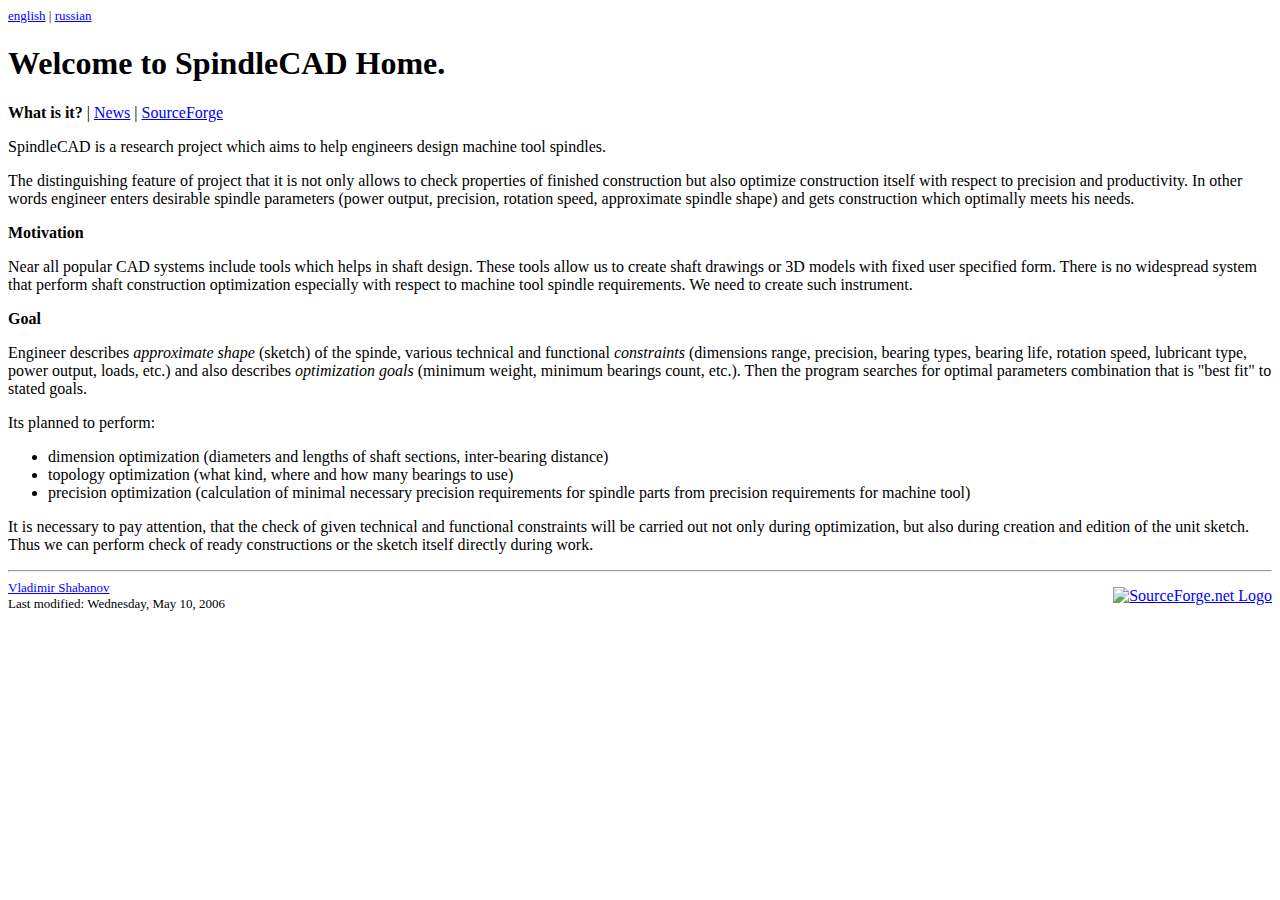
==== doc/website/index.html @ 66b9586d "/website moved to /trunk/doc/website" ====
<!DOCTYPE html PUBLIC "-//W3C//DTD XHTML 1.0 Transitional//EN" "http://www.w3.org/TR/xhtml1/DTD/xhtml1-transitional.dtd">

<html xmlns="http://www.w3.org/1999/xhtml">

<head>
<meta http-equiv="content-type" content="text/html;charset=utf-8" />
<META name="verify-v1" content="uQD+6GWCT47U6+03N+9IiAgq/372fRQ77y+6PQVyAvk=" />
<meta name="keywords" content="Spindle, Design, Optimization, Machine tool, Software, CAD, SpindleCAD" />
<title>SpindleCAD: Machine Tool Spindle Design &amp; Optimization Software</title>
<link href="css/basic.css" rel="stylesheet" type="text/css" media="all" />
<link href="favicon.ico" rel="shortcut icon" type="image/x-icon"/>
</head>

<body>
<div align="left">
<font size="-1" face="Georgia, Times New Roman, Times, serif"><a href="index.html">english</a> | <a href="ru/index.html">russian</a></font>
<h1><font face="Georgia, Times New Roman, Times, serif">Welcome to SpindleCAD Home.</font></h1>
<font face="Georgia, Times New Roman, Times, serif"><strong>What is it?</strong> | <a href="news.html">News</a> | <a href="http://sourceforge.net/projects/spindlecad">SourceForge</a></font>
<p><font face="Georgia, Times New Roman, Times, serif">SpindleCAD is a research project which aims to help engineers design machine tool spindles.</font></p>
<p><font face="Georgia, Times New Roman, Times, serif">The distinguishing feature of project that it is not only allows to check properties of finished construction but also optimize construction itself with respect to precision and productivity. In other words engineer enters desirable spindle parameters (power output, precision, rotation speed, approximate spindle shape) and gets construction which optimally meets his needs.</font></p>
<p><strong><font face="Georgia, Times New Roman, Times, serif">Motivation</font></strong></p>
<p><font face="Georgia, Times New Roman, Times, serif">Near all popular CAD systems include tools which helps in shaft design. These tools allow us to create shaft drawings or 3D models with fixed user specified form. There is no widespread system that perform shaft construction optimization especially with respect to machine tool spindle requirements. We need to create such instrument.</font></p>
<p><strong><font face="Georgia, Times New Roman, Times, serif">Goal</font></strong></p>
<p><font face="Georgia, Times New Roman, Times, serif">Engineer describes <em>approximate shape</em> (sketch) of the spinde, various technical and functional <em>constraints</em> (dimensions range, precision, bearing types, bearing life, rotation speed, lubricant type, power output, loads, etc.) and also describes <em>optimization goals</em> (minimum weight, minimum bearings count, etc.). Then the program searches for optimal parameters combination that is &quot;best fit&quot; to stated goals.</font></p>
<p><font face="Georgia, Times New Roman, Times, serif">Its planned to perform:</font></p>
<ul>
<li><font face="Georgia, Times New Roman, Times, serif">dimension optimization (diameters and lengths of shaft sections, inter-bearing distance)</font></li>
<li><font face="Georgia, Times New Roman, Times, serif">topology optimization (what kind, where and how many bearings to use) </font></li>
<li><font face="Georgia, Times New Roman, Times, serif">precision optimization (calculation of minimal necessary precision requirements for spindle parts from precision requirements for machine tool)</font></li>
</ul>
<p><font face="Georgia, Times New Roman, Times, serif">It is necessary to pay attention, that the check of given technical and functional constraints will be carried out not only during optimization, but also during creation and edition of the  unit sketch. Thus we can perform check of ready constructions or the sketch itself directly during work.</font></p>
</div>
<hr />
<table width="100%" border="0" cellspacing="0" cellpadding="0">
<tr>
<td><font size="-1"><a href="mailto:vshabanoff@gmail.com">Vladimir Shabanov<br />
</a>Last modified: Wednesday, May 10, 2006</font></td>
<td>
<div align="right">
<a href="http://sourceforge.net"><img src="http://sflogo.sourceforge.net/sflogo.php?group_id=163976&amp;type=2" width="125" height="37" border="0" alt="SourceForge.net Logo" /></a></div>
</td>
</tr>
</table>
</body>

</html>
---- doc/website/css/basic.css ----
body { color: black; background-color: white; }

p {}

td {}

a:link { color: blue }

a:visited { color: purple }

a:hover { }

a:active { color: red }
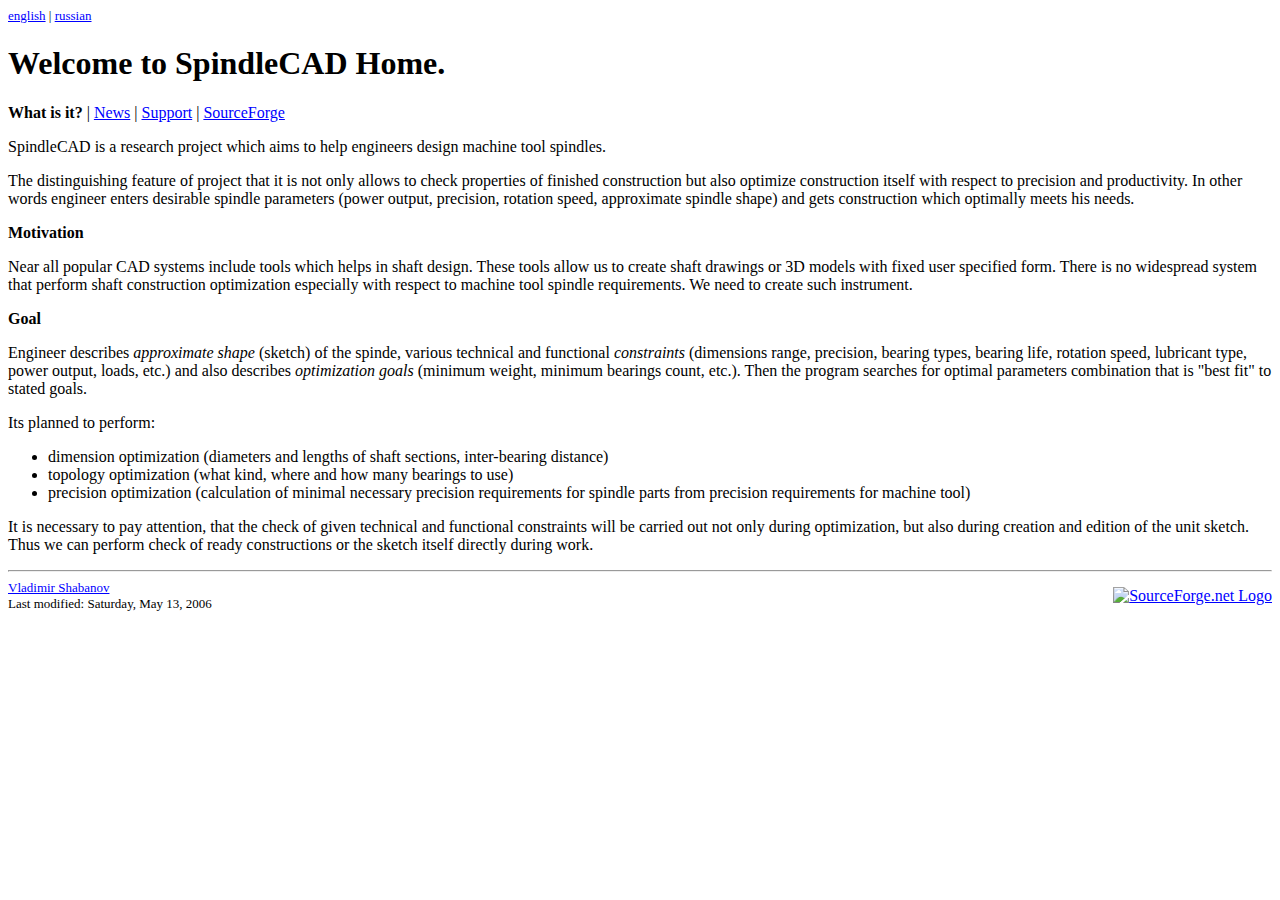
==== commit cf3158ac: "Added Support page, and news about russian support forum" ====
--- a/doc/website/index.html
+++ b/doc/website/index.html
@@ -15,7 +15,7 @@
 <div align="left">
 <font size="-1" face="Georgia, Times New Roman, Times, serif"><a href="index.html">english</a> | <a href="ru/index.html">russian</a></font>
 <h1><font face="Georgia, Times New Roman, Times, serif">Welcome to SpindleCAD Home.</font></h1>
-<font face="Georgia, Times New Roman, Times, serif"><strong>What is it?</strong> | <a href="news.html">News</a> | <a href="http://sourceforge.net/projects/spindlecad">SourceForge</a></font>
+<font face="Georgia, Times New Roman, Times, serif"><strong>What is it?</strong> | <a href="news.html">News</a> | <a href="support.html">Support</a> | <a href="http://sourceforge.net/projects/spindlecad">SourceForge</a></font>
 <p><font face="Georgia, Times New Roman, Times, serif">SpindleCAD is a research project which aims to help engineers design machine tool spindles.</font></p>
 <p><font face="Georgia, Times New Roman, Times, serif">The distinguishing feature of project that it is not only allows to check properties of finished construction but also optimize construction itself with respect to precision and productivity. In other words engineer enters desirable spindle parameters (power output, precision, rotation speed, approximate spindle shape) and gets construction which optimally meets his needs.</font></p>
 <p><strong><font face="Georgia, Times New Roman, Times, serif">Motivation</font></strong></p>
@@ -34,7 +34,7 @@
 <table width="100%" border="0" cellspacing="0" cellpadding="0">
 <tr>
 <td><font size="-1"><a href="mailto:vshabanoff@gmail.com">Vladimir Shabanov<br />
-</a>Last modified: Wednesday, May 10, 2006</font></td>
+</a>Last modified: Saturday, May 13, 2006</font></td>
 <td>
 <div align="right">
 <a href="http://sourceforge.net"><img src="http://sflogo.sourceforge.net/sflogo.php?group_id=163976&amp;type=2" width="125" height="37" border="0" alt="SourceForge.net Logo" /></a></div>
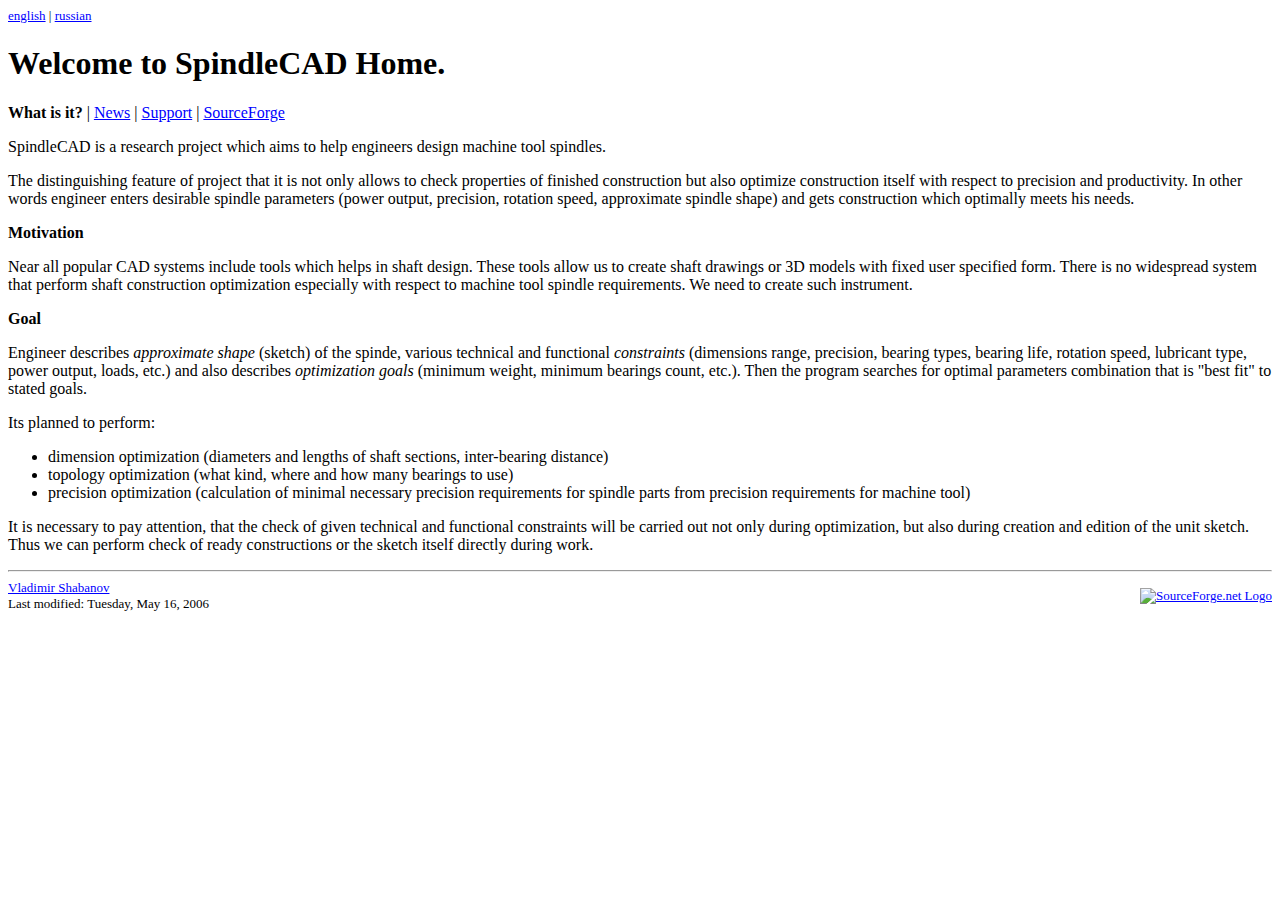
==== commit c8c94a93: "/doc/website/:   All <font ...> tags removed. Styles are made through css/basic.css" ====
--- a/doc/website/index.html
+++ b/doc/website/index.html
@@ -10,37 +10,35 @@
 <link href="css/basic.css" rel="stylesheet" type="text/css" media="all" />
 <link href="favicon.ico" rel="shortcut icon" type="image/x-icon"/>
 </head>
-
 <body>
-<div align="left">
-<font size="-1" face="Georgia, Times New Roman, Times, serif"><a href="index.html">english</a> | <a href="ru/index.html">russian</a></font>
-<h1><font face="Georgia, Times New Roman, Times, serif">Welcome to SpindleCAD Home.</font></h1>
-<font face="Georgia, Times New Roman, Times, serif"><strong>What is it?</strong> | <a href="news.html">News</a> | <a href="support.html">Support</a> | <a href="http://sourceforge.net/projects/spindlecad">SourceForge</a></font>
-<p><font face="Georgia, Times New Roman, Times, serif">SpindleCAD is a research project which aims to help engineers design machine tool spindles.</font></p>
-<p><font face="Georgia, Times New Roman, Times, serif">The distinguishing feature of project that it is not only allows to check properties of finished construction but also optimize construction itself with respect to precision and productivity. In other words engineer enters desirable spindle parameters (power output, precision, rotation speed, approximate spindle shape) and gets construction which optimally meets his needs.</font></p>
-<p><strong><font face="Georgia, Times New Roman, Times, serif">Motivation</font></strong></p>
-<p><font face="Georgia, Times New Roman, Times, serif">Near all popular CAD systems include tools which helps in shaft design. These tools allow us to create shaft drawings or 3D models with fixed user specified form. There is no widespread system that perform shaft construction optimization especially with respect to machine tool spindle requirements. We need to create such instrument.</font></p>
-<p><strong><font face="Georgia, Times New Roman, Times, serif">Goal</font></strong></p>
-<p><font face="Georgia, Times New Roman, Times, serif">Engineer describes <em>approximate shape</em> (sketch) of the spinde, various technical and functional <em>constraints</em> (dimensions range, precision, bearing types, bearing life, rotation speed, lubricant type, power output, loads, etc.) and also describes <em>optimization goals</em> (minimum weight, minimum bearings count, etc.). Then the program searches for optimal parameters combination that is &quot;best fit&quot; to stated goals.</font></p>
-<p><font face="Georgia, Times New Roman, Times, serif">Its planned to perform:</font></p>
+<div class="header"><a href="index.html">english</a> | <a href="ru/index.html">russian</a></div>
+<h1>Welcome to SpindleCAD Home.</h1>
+<p><strong>What is it?</strong> | <a href="news.html">News</a> | <a href="support.html">Support</a> | <a href="http://sourceforge.net/projects/spindlecad">SourceForge</a></p>
+<p>SpindleCAD is a research project which aims to help engineers design machine tool spindles.</p>
+<p>The distinguishing feature of project that it is not only allows to check properties of finished construction but also optimize construction itself with respect to precision and productivity. In other words engineer enters desirable spindle parameters (power output, precision, rotation speed, approximate spindle shape) and gets construction which optimally meets his needs.</p>
+<p><strong>Motivation</strong></p>
+<p>Near all popular CAD systems include tools which helps in shaft design. These tools allow us to create shaft drawings or 3D models with fixed user specified form. There is no widespread system that perform shaft construction optimization especially with respect to machine tool spindle requirements. We need to create such instrument.</p>
+<p><strong>Goal</strong></p>
+<p>Engineer describes <em>approximate shape</em> (sketch) of the spinde, various technical and functional <em>constraints</em> (dimensions range, precision, bearing types, bearing life, rotation speed, lubricant type, power output, loads, etc.) and also describes <em>optimization goals</em> (minimum weight, minimum bearings count, etc.). Then the program searches for optimal parameters combination that is &quot;best fit&quot; to stated goals.</p>
+<p>Its planned to perform:</p>
 <ul>
-<li><font face="Georgia, Times New Roman, Times, serif">dimension optimization (diameters and lengths of shaft sections, inter-bearing distance)</font></li>
-<li><font face="Georgia, Times New Roman, Times, serif">topology optimization (what kind, where and how many bearings to use) </font></li>
-<li><font face="Georgia, Times New Roman, Times, serif">precision optimization (calculation of minimal necessary precision requirements for spindle parts from precision requirements for machine tool)</font></li>
+<li>dimension optimization (diameters and lengths of shaft sections, inter-bearing distance)</li>
+<li>topology optimization (what kind, where and how many bearings to use) </li>
+<li>precision optimization (calculation of minimal necessary precision requirements for spindle parts from precision requirements for machine tool)</li>
 </ul>
-<p><font face="Georgia, Times New Roman, Times, serif">It is necessary to pay attention, that the check of given technical and functional constraints will be carried out not only during optimization, but also during creation and edition of the  unit sketch. Thus we can perform check of ready constructions or the sketch itself directly during work.</font></p>
-</div>
+<p>It is necessary to pay attention, that the check of given technical and functional constraints will be carried out not only during optimization, but also during creation and edition of the  unit sketch. Thus we can perform check of ready constructions or the sketch itself directly during work.</p>
 <hr />
-<table width="100%" border="0" cellspacing="0" cellpadding="0">
+<table class="footer" width="100%" border="0" cellspacing="0" cellpadding="0">
 <tr>
-<td><font size="-1"><a href="mailto:vshabanoff@gmail.com">Vladimir Shabanov<br />
-</a>Last modified: Saturday, May 13, 2006</font></td>
+<td><a href="mailto:vshabanoff@gmail.com">Vladimir Shabanov</a><br />
+Last modified: Tuesday, May 16, 2006</td>
 <td>
 <div align="right">
-<a href="http://sourceforge.net"><img src="http://sflogo.sourceforge.net/sflogo.php?group_id=163976&amp;type=2" width="125" height="37" border="0" alt="SourceForge.net Logo" /></a></div>
+<a href="http://sourceforge.net"><img src="http://sflogo.sourceforge.net/sflogo.php?group_id=163976&amp;type=2" width="125" height="37" border="0" alt="SourceForge.net Logo" /></a>
+</div>
 </td>
 </tr>
 </table>
 </body>
 
-</html>+</html>
--- a/doc/website/css/basic.css
+++ b/doc/website/css/basic.css
@@ -1,4 +1,22 @@
-body { color: black; background-color: white; }
+body {
+	color: black;
+	background-color: white;
+	font-family : Georgia, Times New Roman, Times, serif;
+}
+
+.header {
+	color: black;
+	background-color: white;
+	font-family : Georgia, Times New Roman, Times, serif;
+	font-size : small;
+}
+
+.footer {
+	color: black;
+	background-color: white;
+	font-family : serif;
+	font-size : small;
+}
 
 p {}
 
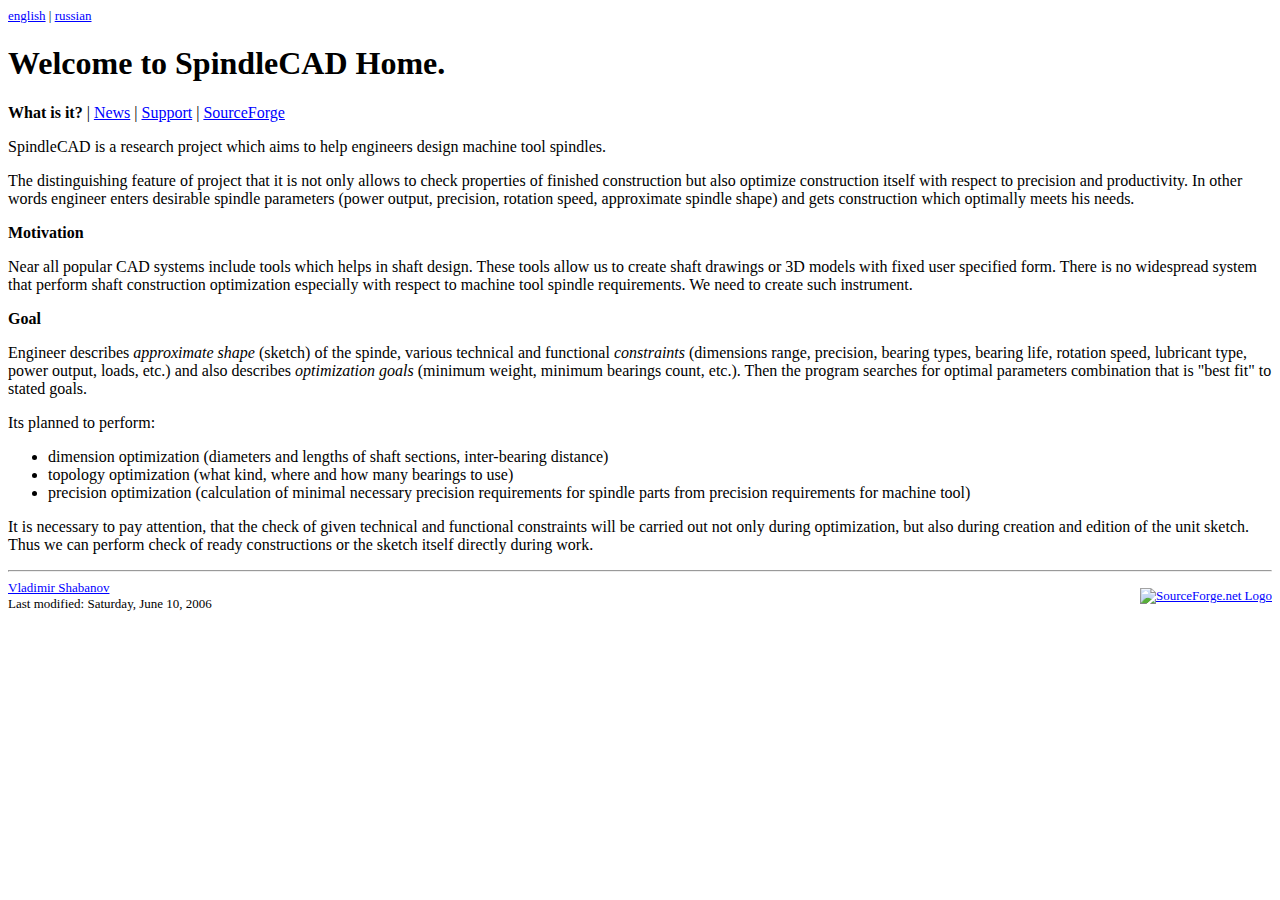
==== commit a881d16c: "Added Google Analytics script" ====
--- a/doc/website/index.html
+++ b/doc/website/index.html
@@ -31,7 +31,7 @@
 <table class="footer" width="100%" border="0" cellspacing="0" cellpadding="0">
 <tr>
 <td><a href="mailto:vshabanoff@gmail.com">Vladimir Shabanov</a><br />
-Last modified: Tuesday, May 16, 2006</td>
+Last modified: Saturday, June 10, 2006</td>
 <td>
 <div align="right">
 <a href="http://sourceforge.net"><img src="http://sflogo.sourceforge.net/sflogo.php?group_id=163976&amp;type=2" width="125" height="37" border="0" alt="SourceForge.net Logo" /></a>
@@ -39,6 +39,12 @@
 </td>
 </tr>
 </table>
+<script src="http://www.google-analytics.com/urchin.js" type="text/javascript">
+</script>
+<script type="text/javascript">
+_uacct = "UA-402739-3";
+urchinTracker();
+</script>
 </body>
 
 </html>
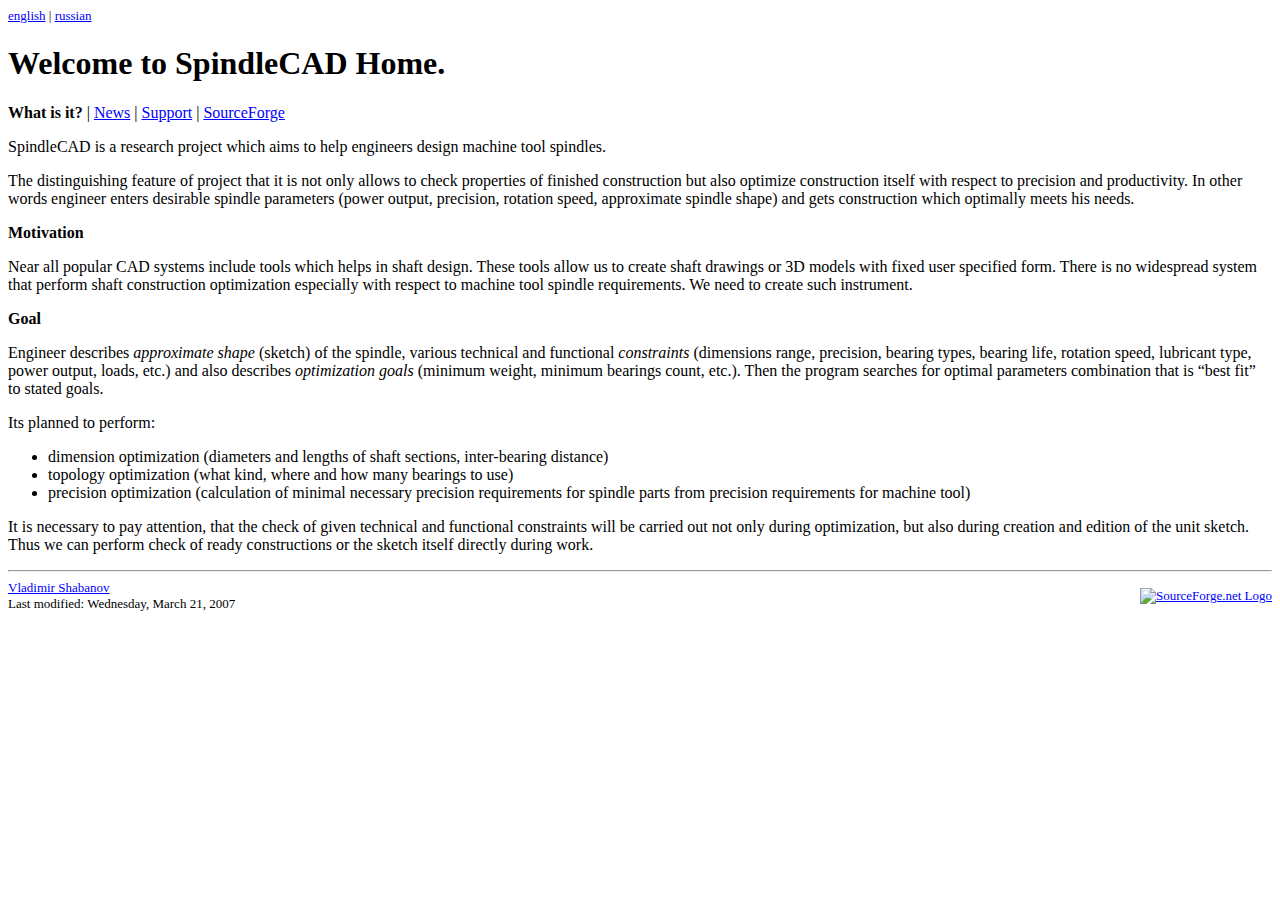
==== commit 351079f1: "SpindleCAD.cabal, /doc/website/index.html:   Fixed some typos" ====
--- a/doc/website/index.html
+++ b/doc/website/index.html
@@ -19,7 +19,7 @@
 <p><strong>Motivation</strong></p>
 <p>Near all popular CAD systems include tools which helps in shaft design. These tools allow us to create shaft drawings or 3D models with fixed user specified form. There is no widespread system that perform shaft construction optimization especially with respect to machine tool spindle requirements. We need to create such instrument.</p>
 <p><strong>Goal</strong></p>
-<p>Engineer describes <em>approximate shape</em> (sketch) of the spinde, various technical and functional <em>constraints</em> (dimensions range, precision, bearing types, bearing life, rotation speed, lubricant type, power output, loads, etc.) and also describes <em>optimization goals</em> (minimum weight, minimum bearings count, etc.). Then the program searches for optimal parameters combination that is &quot;best fit&quot; to stated goals.</p>
+<p>Engineer describes <em>approximate shape</em> (sketch) of the spindle, various technical and functional <em>constraints</em> (dimensions range, precision, bearing types, bearing life, rotation speed, lubricant type, power output, loads, etc.) and also describes <em>optimization goals</em> (minimum weight, minimum bearings count, etc.). Then the program searches for optimal parameters combination that is &ldquo;best fit&rdquo; to stated goals.</p>
 <p>Its planned to perform:</p>
 <ul>
 <li>dimension optimization (diameters and lengths of shaft sections, inter-bearing distance)</li>
@@ -31,7 +31,7 @@
 <table class="footer" width="100%" border="0" cellspacing="0" cellpadding="0">
 <tr>
 <td><a href="mailto:vshabanoff@gmail.com">Vladimir Shabanov</a><br />
-Last modified: Saturday, June 10, 2006</td>
+Last modified: Wednesday, March 21, 2007</td>
 <td>
 <div align="right">
 <a href="http://sourceforge.net"><img src="http://sflogo.sourceforge.net/sflogo.php?group_id=163976&amp;type=2" width="125" height="37" border="0" alt="SourceForge.net Logo" /></a>
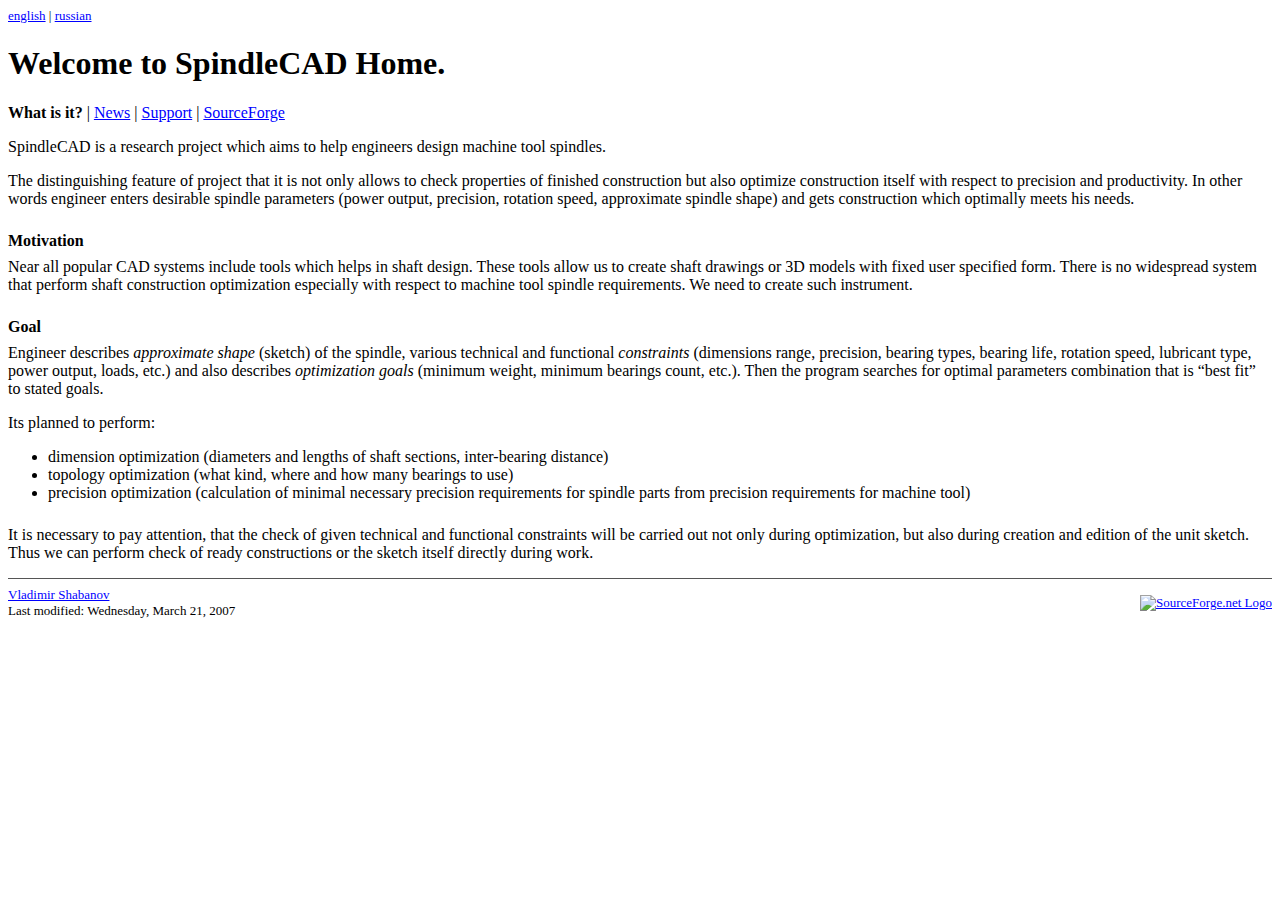
==== commit d069fd58: "Website style updated: now headers are closer to text they are related (not in the middle) and separ" ====
--- a/doc/website/index.html
+++ b/doc/website/index.html
@@ -2,49 +2,69 @@
 
 <html xmlns="http://www.w3.org/1999/xhtml">
 
-<head>
-<meta http-equiv="content-type" content="text/html;charset=utf-8" />
-<META name="verify-v1" content="uQD+6GWCT47U6+03N+9IiAgq/372fRQ77y+6PQVyAvk=" />
-<meta name="keywords" content="Spindle, Design, Optimization, Machine tool, Software, CAD, SpindleCAD" />
-<title>SpindleCAD: Machine Tool Spindle Design &amp; Optimization Software</title>
-<link href="css/basic.css" rel="stylesheet" type="text/css" media="all" />
-<link href="favicon.ico" rel="shortcut icon" type="image/x-icon"/>
-</head>
-<body>
-<div class="header"><a href="index.html">english</a> | <a href="ru/index.html">russian</a></div>
-<h1>Welcome to SpindleCAD Home.</h1>
-<p><strong>What is it?</strong> | <a href="news.html">News</a> | <a href="support.html">Support</a> | <a href="http://sourceforge.net/projects/spindlecad">SourceForge</a></p>
-<p>SpindleCAD is a research project which aims to help engineers design machine tool spindles.</p>
-<p>The distinguishing feature of project that it is not only allows to check properties of finished construction but also optimize construction itself with respect to precision and productivity. In other words engineer enters desirable spindle parameters (power output, precision, rotation speed, approximate spindle shape) and gets construction which optimally meets his needs.</p>
-<p><strong>Motivation</strong></p>
-<p>Near all popular CAD systems include tools which helps in shaft design. These tools allow us to create shaft drawings or 3D models with fixed user specified form. There is no widespread system that perform shaft construction optimization especially with respect to machine tool spindle requirements. We need to create such instrument.</p>
-<p><strong>Goal</strong></p>
-<p>Engineer describes <em>approximate shape</em> (sketch) of the spindle, various technical and functional <em>constraints</em> (dimensions range, precision, bearing types, bearing life, rotation speed, lubricant type, power output, loads, etc.) and also describes <em>optimization goals</em> (minimum weight, minimum bearings count, etc.). Then the program searches for optimal parameters combination that is &ldquo;best fit&rdquo; to stated goals.</p>
-<p>Its planned to perform:</p>
-<ul>
-<li>dimension optimization (diameters and lengths of shaft sections, inter-bearing distance)</li>
-<li>topology optimization (what kind, where and how many bearings to use) </li>
-<li>precision optimization (calculation of minimal necessary precision requirements for spindle parts from precision requirements for machine tool)</li>
-</ul>
-<p>It is necessary to pay attention, that the check of given technical and functional constraints will be carried out not only during optimization, but also during creation and edition of the  unit sketch. Thus we can perform check of ready constructions or the sketch itself directly during work.</p>
-<hr />
-<table class="footer" width="100%" border="0" cellspacing="0" cellpadding="0">
-<tr>
-<td><a href="mailto:vshabanoff@gmail.com">Vladimir Shabanov</a><br />
-Last modified: Wednesday, March 21, 2007</td>
-<td>
-<div align="right">
-<a href="http://sourceforge.net"><img src="http://sflogo.sourceforge.net/sflogo.php?group_id=163976&amp;type=2" width="125" height="37" border="0" alt="SourceForge.net Logo" /></a>
-</div>
-</td>
-</tr>
-</table>
-<script src="http://www.google-analytics.com/urchin.js" type="text/javascript">
-</script>
-<script type="text/javascript">
-_uacct = "UA-402739-3";
-urchinTracker();
-</script>
-</body>
+  <head>
+    <meta http-equiv="content-type" content="text/html;charset=utf-8" />
+    <META name="verify-v1" content="uQD+6GWCT47U6+03N+9IiAgq/372fRQ77y+6PQVyAvk=" />
+    <meta name="keywords" content="Spindle, Design, Optimization, Machine tool, Software, CAD, SpindleCAD" />
+    <title>SpindleCAD: Machine Tool Spindle Design &amp; Optimization Software</title>
+    <link href="css/basic.css" rel="stylesheet" type="text/css" media="all" />
+    <link href="favicon.ico" rel="shortcut icon" type="image/x-icon"/>
+  </head>
+  <body>
+    <div class="lang_header"><a href="index.html">english</a> | <a href="ru/index.html">russian</a></div>
+    <h1>Welcome to SpindleCAD Home.</h1>
+    <p><span class="date_first">What is it?</span> | <a href="news.html">News</a> | <a href="support.html">Support</a> | <a href="http://sourceforge.net/projects/spindlecad">SourceForge</a></p>
+    <p>SpindleCAD is a research project which aims to help engineers
+    design machine tool spindles.</p>
+    <p>The distinguishing feature of project that it is not only
+    allows to check properties of finished construction but also
+    optimize construction itself with respect to precision and
+    productivity. In other words engineer enters desirable spindle
+    parameters (power output, precision, rotation speed, approximate
+    spindle shape) and gets construction which optimally meets his
+    needs.</p>
+    <div class="date">Motivation</div>
+    Near all popular CAD systems
+    include tools which helps in shaft design. These tools allow us to
+    create shaft drawings or 3D models with fixed user specified
+    form. There is no widespread system that perform shaft
+    construction optimization especially with respect to machine tool
+    spindle requirements. We need to create such instrument.
+    <div class="date">Goal</div>
+    Engineer describes <em>approximate
+    shape</em> (sketch) of the spindle, various technical and
+    functional <em>constraints</em> (dimensions range, precision,
+    bearing types, bearing life, rotation speed, lubricant type, power
+    output, loads, etc.) and also describes <em>optimization
+    goals</em> (minimum weight, minimum bearings count, etc.). Then
+    the program searches for optimal parameters combination that is
+    &ldquo;best fit&rdquo; to stated goals.
+    <p>Its planned to perform:<br>
+    <ul class="list">
+      <li>dimension optimization (diameters and lengths of shaft sections, inter-bearing distance)</li>
+      <li>topology optimization (what kind, where and how many bearings to use) </li>
+      <li>precision optimization (calculation of minimal necessary precision requirements for spindle parts from precision requirements for machine tool)</li>
+    </ul>
+    </p>
+    <p>It is necessary to pay attention, that the check of given technical and functional constraints will be carried out not only during optimization, but also during creation and edition of the  unit sketch. Thus we can perform check of ready constructions or the sketch itself directly during work.</p>
+    <hr class="l1"/>
+    <table class="footer" width="100%" border="0" cellspacing="0" cellpadding="0">
+      <tr>
+        <td><a href="mailto:vshabanoff@gmail.com">Vladimir Shabanov</a><br />
+          Last modified: Wednesday, March 21, 2007</td>
+        <td>
+          <div align="right">
+            <a href="http://sourceforge.net"><img src="http://sflogo.sourceforge.net/sflogo.php?group_id=163976&amp;type=2" width="125" height="37" border="0" alt="SourceForge.net Logo" /></a>
+          </div>
+        </td>
+      </tr>
+    </table>
+    <script src="http://www.google-analytics.com/urchin.js" type="text/javascript">
+    </script>
+    <script type="text/javascript">
+      _uacct = "UA-402739-3";
+      urchinTracker();
+    </script>
+  </body>
 
 </html>
--- a/doc/website/css/basic.css
+++ b/doc/website/css/basic.css
@@ -4,7 +4,7 @@
 	font-family : Georgia, Times New Roman, Times, serif;
 }
 
-.header {
+.lang_header {
 	color: black;
 	background-color: white;
 	font-family : Georgia, Times New Roman, Times, serif;
@@ -14,13 +14,22 @@
 .footer {
 	color: black;
 	background-color: white;
+	/*font-family : Georgia, Times New Roman, Times, serif;/*serif;*/
+	/*font-size : small;*/
 	font-family : serif;
 	font-size : small;
 }
 
-p {}
+p {  }
+.caption { /*padding-top: 1em;*/ }
+/*.date    { font-size:100%; color:#555555; line-height:100%;}*/
+.date_first { margin-bottom:0.5em; margin-top:0em;   font-weight: bold;  }
+.date       { margin-bottom:0.5em; margin-top:1.5em; font-weight: bold;  }
 
 td {}
+
+hr.l1			{color:#555555; height:1px; border-style:none; background-color:#555555;
+                 /*margin-top:0; margin-bottom:0;*/}
 
 a:link { color: blue }
 
@@ -30,3 +39,4 @@
 
 a:active { color: red }
 
+.list			{margin-left:0em; margin-bottom:1.5em; margin-top:0em;}
